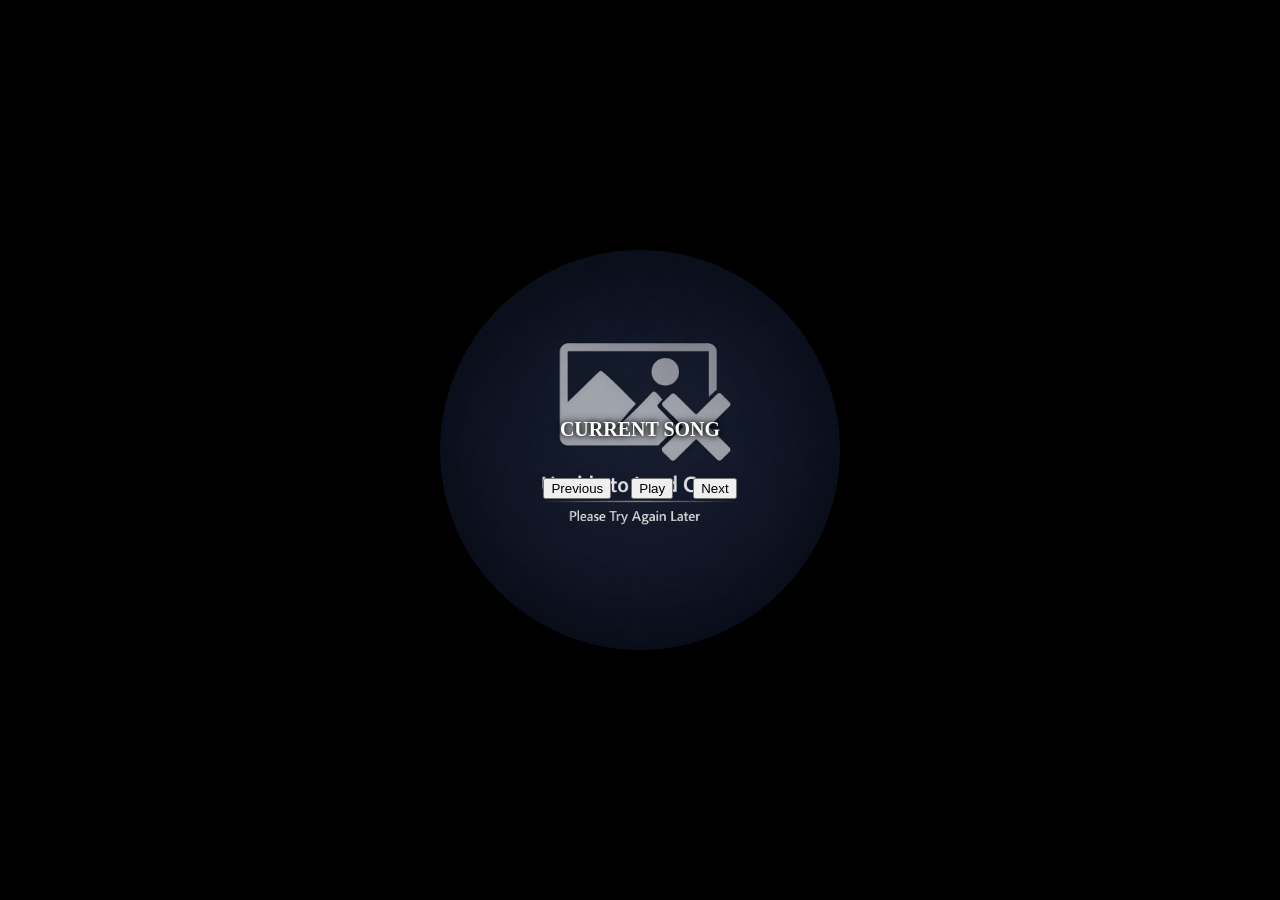
==== index.html @ c43a4674 "Initial commit" ====
<!doctype html>
<html lang="en">
  <head>
    <meta charset="UTF-8" />
    <meta name="viewport" content="width=device-width, initial-scale=1.0" />
    <link rel="stylesheet" href="style.css" />
    <title>Music Player</title>
  </head>
  <body>
    <div id="round-screen"></div>
    <div id="UI">
      <h2 id="song-title">CURRENT SONG</h2>

      <section id="Controls">
        <button id="previous">Previous</button>

        <button id="play-pause">Play/Pause</button>

        <button id="next">Next</button>
      </section>
    </div>

    <script src="config.js"></script>
    <script src="script.js"></script>
    <script src="spotify.js"></script>
    <script src="update.js"></script>
  </body>
</html>
---- style.css ----
body {
    background: black;       /* oder deine Wunschfarbe */
    margin: 0;
    padding: 0;
    height: 100vh;
    display: flex;
    justify-content: center;
    align-items: center;
    overflow: hidden;
    touch-action: none;
}


#round-screen {
    width: 400px;
    height: 400px;
    border-radius: 50%;
    overflow: hidden;
    padding: 20px;
    box-sizing: border-box;
    background-image: url("Spotify_Cover_Fehler.png");
    background-size: cover;
    background-position: center;
  /* animation: rotateCover 20s linear infinite; */
}


#UI {
    position: absolute;
    top: 50%;
    left: 50%;
    transform: translate(-50%, -50%);
    width: 400px;
    height: 400px;

    display: flex;
    flex-direction: column;
    justify-content: center;
    align-items: center;

    pointer-events: none;
}
#Controls{
    display: flex;
    justify-content: center;
    gap: 20px;
    margin-top: 20px;
    pointer-events: auto;
}
#song-title{
    font-size: 20px;
    font-weight: bold;
    text-align: center;
    color: white;
    text-shadow: 0 0 10px black, 0 0 5px black;
}
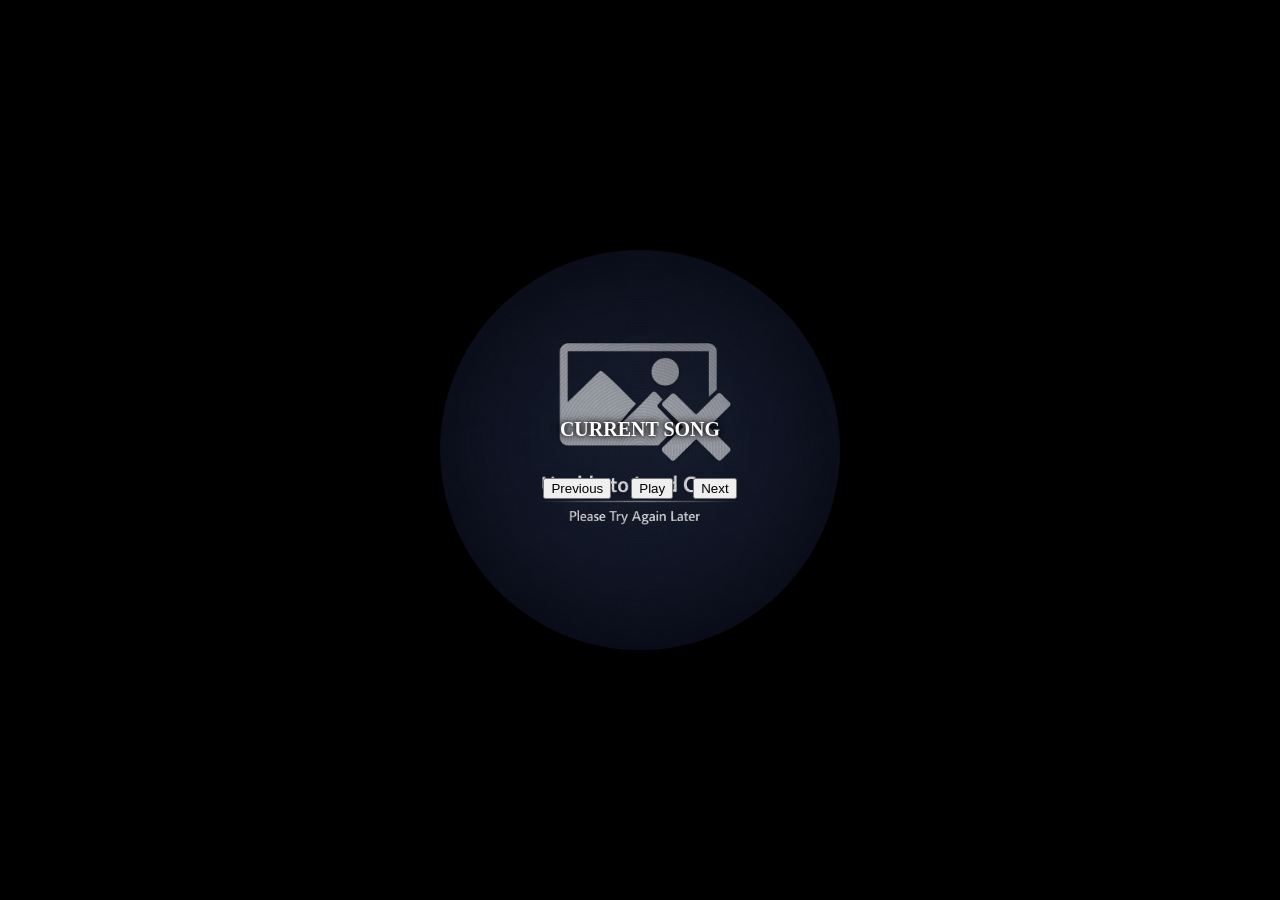
==== commit 0edd9459: "Added plate design" ====
--- a/index.html
+++ b/index.html
@@ -7,7 +7,10 @@
     <title>Music Player</title>
   </head>
   <body>
-    <div id="round-screen"></div>
+    <div id="round-screen">
+        <div class="vinyl-overlay"></div>
+
+    </div>
     <div id="UI">
       <h2 id="song-title">CURRENT SONG</h2>
 
--- a/style.css
+++ b/style.css
@@ -24,7 +24,23 @@
     background-position: center;
   /* animation: rotateCover 20s linear infinite; */
 }
+.vinyl-overlay {
+    position: absolute;
+    inset: 0;
+    border-radius: 50%;
+    pointer-events: none;
 
+    background-image:
+        repeating-radial-gradient(
+            circle,
+            rgba(0, 0, 0, 0.25) 0px,
+            rgba(0, 0, 0, 0.25) 1px,
+            rgba(0, 0, 0, 0) 3px
+        );
+
+    mix-blend-mode: multiply; /* macht den Effekt realistischer */
+    opacity: 0.4;             /* Stärke der Rillen */
+}
 
 #UI {
     position: absolute;
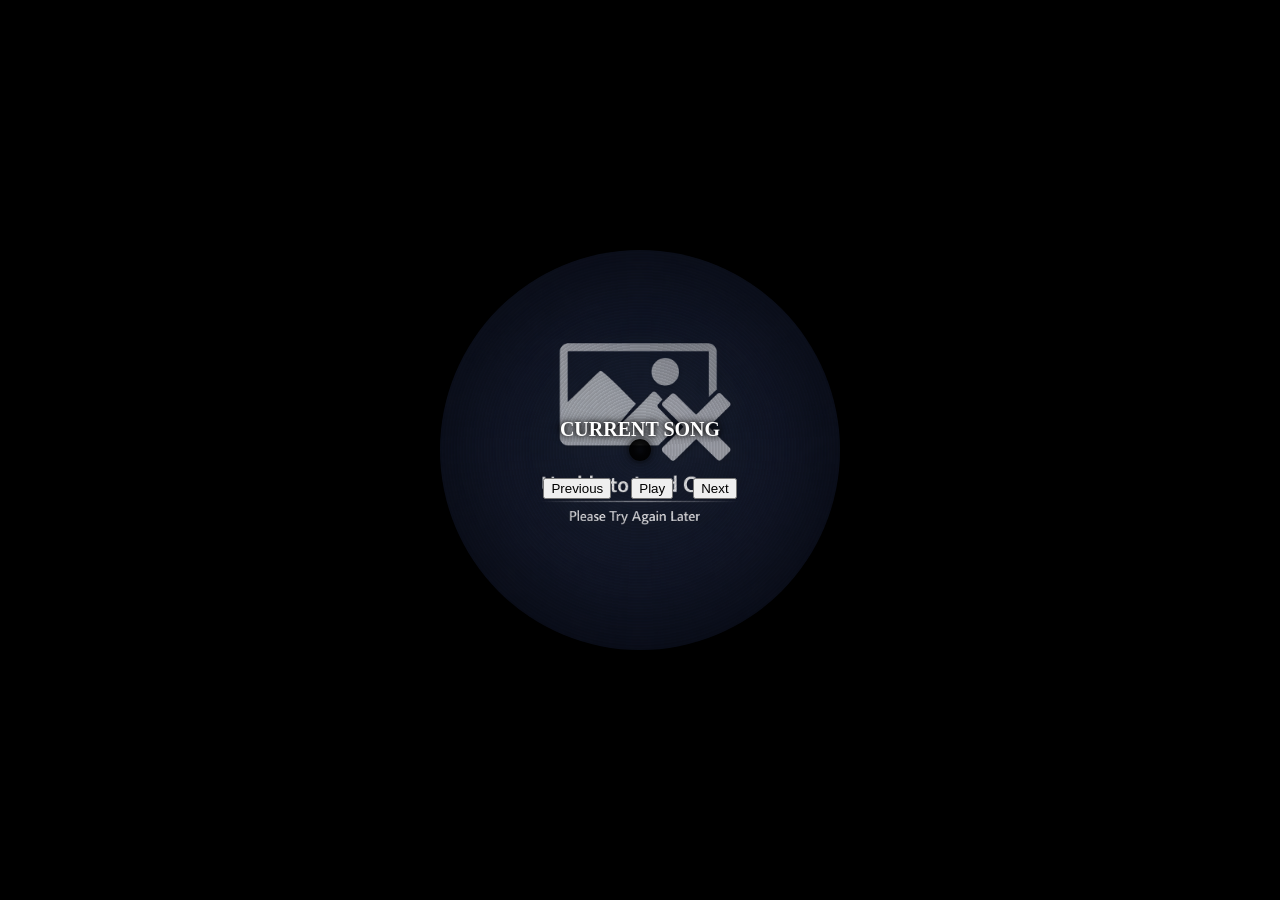
==== commit 2fedc9c8: "Add centered vinyl hole element and styles Add a <div class="vinyl-hole"> inside the round-screen an" ====
--- a/index.html
+++ b/index.html
@@ -9,6 +9,9 @@
   <body>
     <div id="round-screen">
         <div class="vinyl-overlay"></div>
+        <div class="vinyl-hole"></div>
+</div>
+
 
     </div>
     <div id="UI">
--- a/style.css
+++ b/style.css
@@ -41,6 +41,24 @@
     mix-blend-mode: multiply; /* macht den Effekt realistischer */
     opacity: 0.4;             /* Stärke der Rillen */
 }
+.vinyl-hole {
+    position: absolute;
+    top: 50%;
+    left: 50%;
+    width: 22px;      /* Größe des Lochs */
+    height: 22px;
+    transform: translate(-50%, -50%);
+    border-radius: 50%;
+    background: radial-gradient(
+        circle,
+        rgba(0,0,0,0.7) 0%,
+        rgba(0,0,0,0.9) 40%,
+        rgba(0,0,0,1) 100%
+    );
+    box-shadow: 0 0 8px rgba(0,0,0,0.8);
+    pointer-events: none;
+}
+
 
 #UI {
     position: absolute;
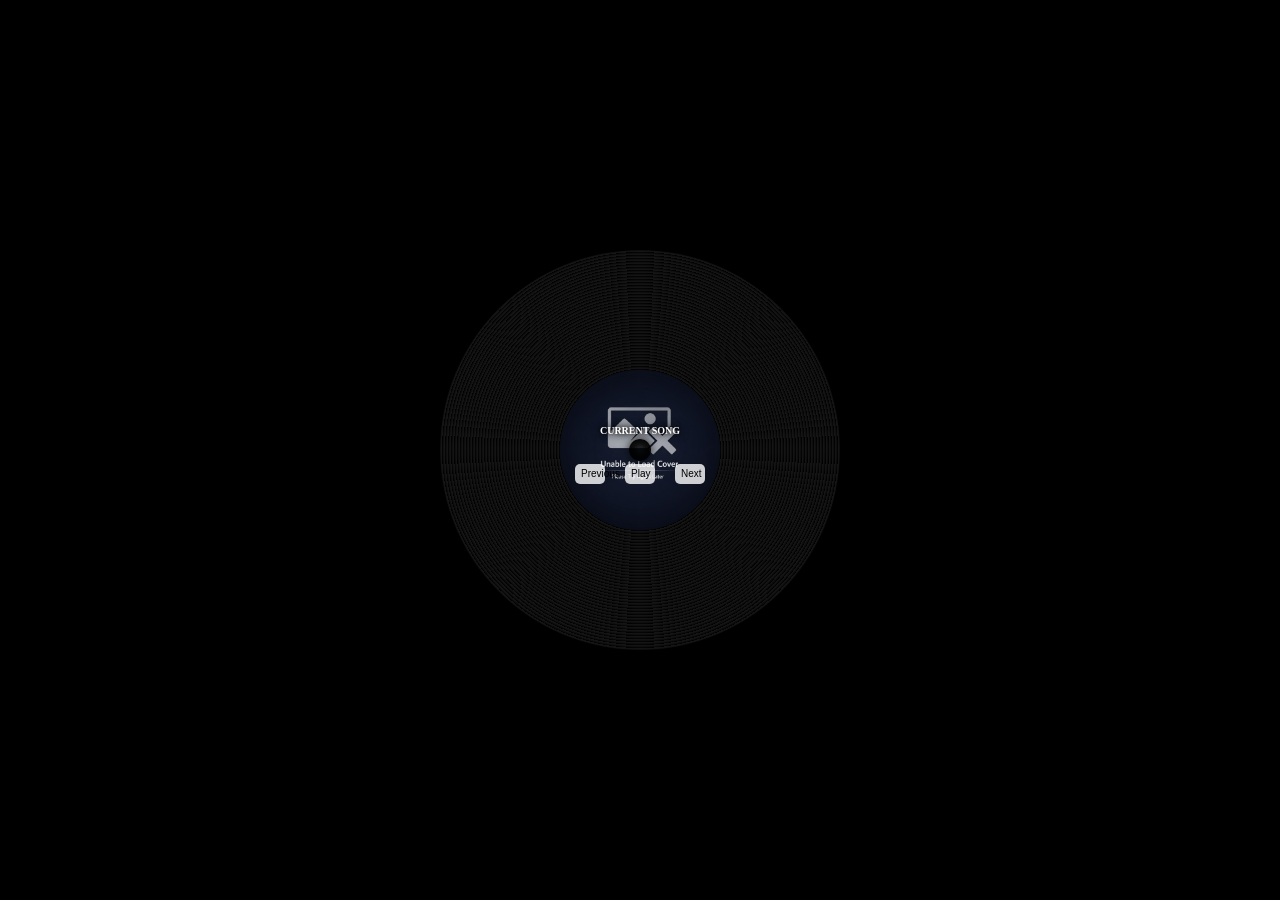
==== commit c1023e25: "Style 2 Look for your self" ====
--- a/index.html
+++ b/index.html
@@ -1,34 +1,38 @@
 <!doctype html>
 <html lang="en">
-  <head>
-    <meta charset="UTF-8" />
-    <meta name="viewport" content="width=device-width, initial-scale=1.0" />
-    <link rel="stylesheet" href="style.css" />
-    <title>Music Player</title>
-  </head>
-  <body>
-    <div id="round-screen">
-        <div class="vinyl-overlay"></div>
-        <div class="vinyl-hole"></div>
-</div>
+
+<head>
+  <meta charset="UTF-8" />
+  <meta name="viewport" content="width=device-width, initial-scale=1.0" />
+  <link rel="stylesheet" href="style.css" />
+  <title>Music Player</title>
+</head>
+
+<body>
+  <div id="vinyl-version">
+    <div class="vinyl-disc"></div>
+    <div class="vinyl-label"></div>
+    <div class="vinyl-hole"></div>
+  </div>
 
 
-    </div>
-    <div id="UI">
-      <h2 id="song-title">CURRENT SONG</h2>
 
-      <section id="Controls">
-        <button id="previous">Previous</button>
+  <div id="UI">
+    <h2 id="song-title">CURRENT SONG</h2>
 
-        <button id="play-pause">Play/Pause</button>
+    <section id="Controls">
+      <button id="previous">Previous</button>
 
-        <button id="next">Next</button>
-      </section>
-    </div>
+      <button id="play-pause">Play/Pause</button>
 
-    <script src="config.js"></script>
-    <script src="script.js"></script>
-    <script src="spotify.js"></script>
-    <script src="update.js"></script>
-  </body>
-</html>
+      <button id="next">Next</button>
+    </section>
+  </div>
+
+  <script src="config.js"></script>
+  <script src="script.js"></script>
+  <script src="spotify.js"></script>
+  <script src="update.js"></script>
+</body>
+
+</html>
--- a/style.css
+++ b/style.css
@@ -12,19 +12,8 @@
 }
 
 
-#round-screen {
-    width: 400px;
-    height: 400px;
-    border-radius: 50%;
-    overflow: hidden;
-    padding: 20px;
-    box-sizing: border-box;
-    background-image: url("Spotify_Cover_Fehler.png");
-    background-size: cover;
-    background-position: center;
-  /* animation: rotateCover 20s linear infinite; */
-}
-.vinyl-overlay {
+
+/*.vinyl-overlay {
     position: absolute;
     inset: 0;
     border-radius: 50%;
@@ -38,14 +27,14 @@
             rgba(0, 0, 0, 0) 3px
         );
 
-    mix-blend-mode: multiply; /* macht den Effekt realistischer */
-    opacity: 0.4;             /* Stärke der Rillen */
+    mix-blend-mode: multiply; 
+    opacity: 0.4;             
 }
 .vinyl-hole {
     position: absolute;
     top: 50%;
     left: 50%;
-    width: 22px;      /* Größe des Lochs */
+    width: 22px;      
     height: 22px;
     transform: translate(-50%, -50%);
     border-radius: 50%;
@@ -57,6 +46,62 @@
     );
     box-shadow: 0 0 8px rgba(0,0,0,0.8);
     pointer-events: none;
+}  
+*/
+/* --- Zweite Version: Außen Vinyl, innen Cover --- */
+
+#vinyl-version {
+    width: 400px;
+    height: 400px;
+    position: relative;
+    border-radius: 50%;
+    display: flex;
+    justify-content: center;
+    align-items: center;
+}
+
+/* Außen: schwarze Schallplatte */
+.vinyl-disc {
+    position: absolute;
+    inset: 0;
+    border-radius: 50%;
+    background: black;
+
+    background-image:
+        repeating-radial-gradient(
+            circle,
+            rgba(255,255,255,0.08) 0px,
+            rgba(255,255,255,0.08) 1px,
+            rgba(0,0,0,1) 3px
+        );
+}
+
+/* Innen: kleiner Kreis mit Cover */
+.vinyl-label {
+    width: 160px;   /* Größe des Innenkreises */
+    height: 160px;
+    border-radius: 50%;
+    background-image: url("Spotify_Cover_Fehler.png");
+    background-size: cover;
+    background-position: center;
+    position: relative;
+    z-index: 2;
+}
+
+/* Mittelloch */
+.vinyl-hole {
+    position: absolute;
+    width: 22px;
+    height: 22px;
+    border-radius: 50%;
+    background: radial-gradient(
+        circle,
+        rgba(0,0,0,0.7) 0%,
+        rgba(0,0,0,0.9) 40%,
+        rgba(0,0,0,1) 100%
+    );
+    box-shadow: 0 0 8px rgba(0,0,0,0.8);
+    z-index: 3;
 }
 
 
@@ -82,8 +127,20 @@
     margin-top: 20px;
     pointer-events: auto;
 }
+#Controls button {
+    
+    height: 20px;
+    width: 30px;
+    font-size: 10px;
+    text-align: center;
+    border: none;
+    border-radius: 5px;
+    background-color: rgba(255, 255, 255, 0.8);
+    cursor: pointer;
+    transition: background-color 0.3s ease;
+}
 #song-title{
-    font-size: 20px;
+    font-size: 10px;
     font-weight: bold;
     text-align: center;
     color: white;
